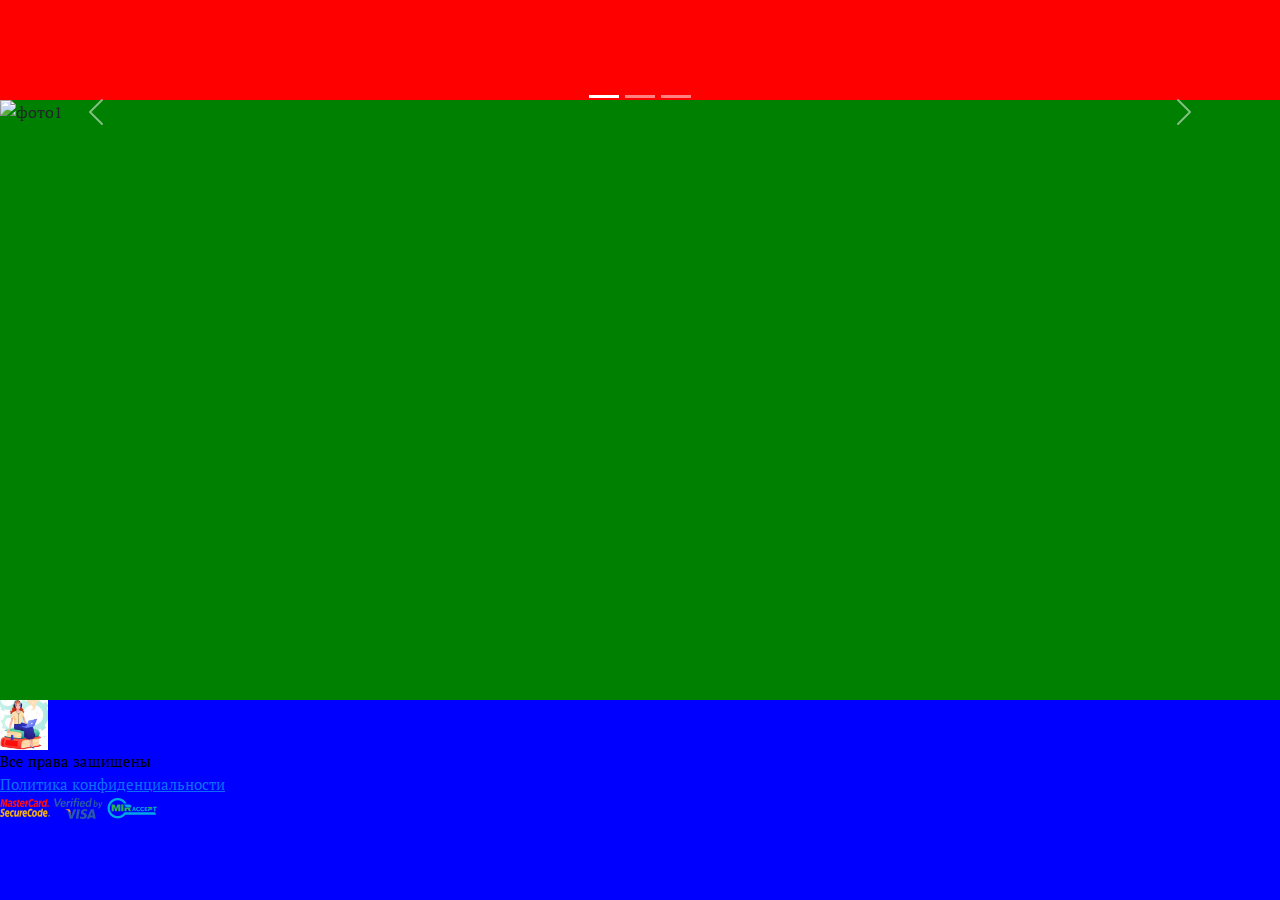
==== Мой проект/index.html @ 6d2f6c28 "june29" ====
<!DOCTYPE html>
<html>
	<head>
		<meta charset="utf-8">
		<title>Основа</title>
		<link rel="preconnect" href="https://fonts.gstatic.com">
		<link href="https://fonts.googleapis.com/css2?family=Rubik:ital,wght@0,400;0,700;1,400;1,700&display=swap" rel="stylesheet">
		<link rel="stylesheet" href="CSS/bootstrap.css">
		<link rel="stylesheet" href="CSS/1.css">
		<script src="jquery-3.6.0.min.js"></script>
		<script src="js/bootstrap.bundle.js"></script>
		<script src="js/1.js"></script>
	</head>
	<body>
		<div class="wrapper">
			<div class="header">
				<div class="topheader">
					<div class="container">
					</div>
				</div>
				<div class="middleheader">
					<div class="container">
					</div>
				</div>
				<div class="bottomheader">
					<div class="container">
					</div>
				</div>
			</div>
			<div class="main">
				<div id="carouselExampleCaptions" class="carousel slide" data-bs-ride="carousel">
					<div class="carousel-indicators">
						<button type="button" data-bs-target="#carouselExampleCaptions" data-bs-slide-to="0" class="active" aria-current="true" aria-label="Slide 1"></button>
						<button type="button" data-bs-target="#carouselExampleCaptions" data-bs-slide-to="1" aria-label="Slide 2"></button>
						<button type="button" data-bs-target="#carouselExampleCaptions" data-bs-slide-to="2" aria-label="Slide 3"></button>
					</div>
				    <div class="carousel-inner">
						<div class="carousel-item active">
						  <img src="images/фото1" class="d-block w-100" alt="фото1">
						  <div class="carousel-caption d-none d-md-block">
							<h5>First slide label</h5>
							<p>Some representative placeholder content for the first slide.</p>
						</div>
						</div>
						<div class="carousel-item">
						  <img src="images/фото2" class="d-block w-100" alt="фото2">
						  <div class="carousel-caption d-none d-md-block">
							<h5>Second slide label</h5>
							<p>Some representative placeholder content for the second slide.</p>
						  </div>
						</div>
						<div class="carousel-item">
						  <img src="images/фото3" class="d-block w-100" alt="фото3">
						  <div class="carousel-caption d-none d-md-block">
							<h5>Third slide label</h5>
							<p>Some representative placeholder content for the third slide.</p>
						  </div>
						</div>
				    </div>
		  <button class="carousel-control-prev" type="button" data-bs-target="#carouselExampleCaptions" data-bs-slide="prev">
			<span class="carousel-control-prev-icon" aria-hidden="true"></span>
			<span class="visually-hidden">Previous</span>
		  </button>
		  <button class="carousel-control-next" type="button" data-bs-target="#carouselExampleCaptions" data-bs-slide="next">
			<span class="carousel-control-next-icon" aria-hidden="true"></span>
			<span class="visually-hidden">Next</span>
		  </button>
	</div>
			</div>
			<div class="footer">
				<div class="container-footer">
					<div class="logo-block">
						<img src="images/online-course.jpg" alt="My-logo">
						<div class="confident">Все права защищены<br>
						<a href="/policy.pdf" target="_blank" class="policy">Политика конфиденциальности</a>
						</div>
						<div class="bank-logos">
						<img src="images/Mastercard.svg" alt="Logo">
						<img src="images/Visa.svg" alt="Logo">
						<img src="images/Mir.svg" alt="Logo">
						</div>
					</div>
					<div class="footer-menu-block"></div>
					<div class="footer-menu-block"></div>
					<div class="footer-menu-block"></div>
				</div>
			</div>
		</div>
	</body>
</html>
---- Мой проект/CSS/1.css ----
@import url('https://fonts.googleapis.com/css2?family=PT+Serif:ital@1&display=swap');
* {
	margin: 0;
	padding: 0;
}html{
	height: 100%;
}
body {
    height: 100%;
	font-family: 'PT Serif', serif;
}
.wrapper {
    background: yellow;
    display: flex;
    flex-direction: column;
    height: 100%
}
.header {
    background: red;
    height: 100px;
    flex: none;
}
.main {
    background: green;
    flex: 1 1 auto;
}
.footer {
    background: blue;
    height: 200px;
    flex: none;
	font-size: 15px;
	color: #000;
}
.container-footer {
	display: flex;
	justify-content: space-between;
	width: 1140px;
}
.logo-block img {
	max-width: 50px;
	max-height: 50px;
}
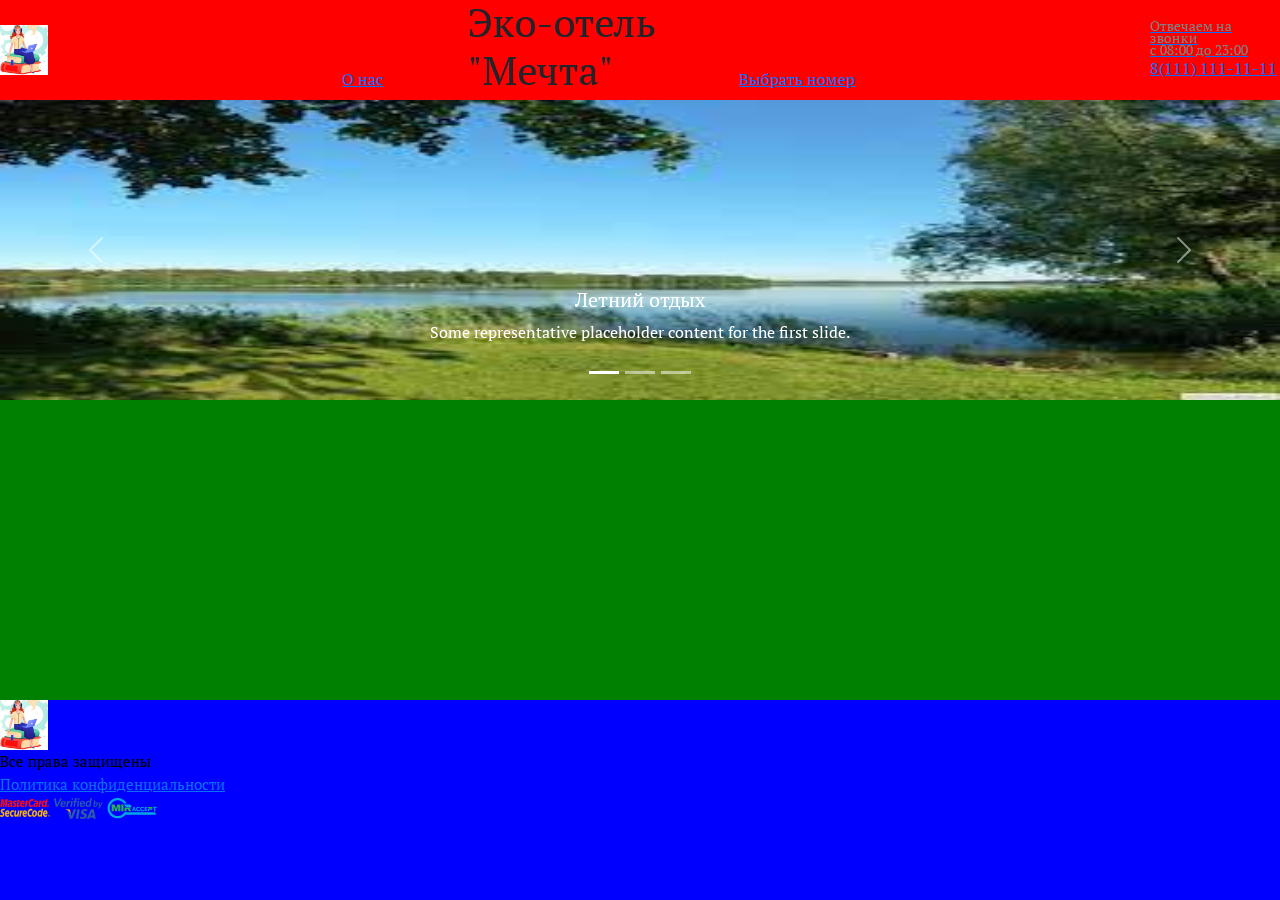
==== commit a6c92c49: "june29" ====
--- a/Мой проект/index.html
+++ b/Мой проект/index.html
@@ -7,24 +7,32 @@
 		<link href="https://fonts.googleapis.com/css2?family=Rubik:ital,wght@0,400;0,700;1,400;1,700&display=swap" rel="stylesheet">
 		<link rel="stylesheet" href="CSS/bootstrap.css">
 		<link rel="stylesheet" href="CSS/1.css">
-		<script src="jquery-3.6.0.min.js"></script>
+		<script src="js/jquery-3.6.0.min.js"></script>
 		<script src="js/bootstrap.bundle.js"></script>
 		<script src="js/1.js"></script>
 	</head>
 	<body>
 		<div class="wrapper">
 			<div class="header">
-				<div class="topheader">
-					<div class="container">
+				<div class="leftheader">
+					<div class="logo-block">
+						<img src="images/online-course.jpg" alt="My-logo">
 					</div>
 				</div>
 				<div class="middleheader">
-					<div class="container">
-					</div>
+					<span class="product"> 
+						<a href="" class="">О нас</a>
+					</span>
+					<span class="lable"><h1>Эко-отель<br>"Мечта"</h1></span>
+					<span class="catalog"> 
+						<a href="" class="">Выбрать номер</a>
+					</span>
 				</div>
-				<div class="bottomheader">
-					<div class="container">
-					</div>
+				<div class="rightheader">
+					<a href="tel:81111111111" class="phone-number">
+						<div class="contact-hours">Отвечаем на звонки<br>с 08:00 до 23:00</div>
+						<div class="phone">8(111) 111-11-11</div>
+					</a>
 				</div>
 			</div>
 			<div class="main">
@@ -36,36 +44,36 @@
 					</div>
 				    <div class="carousel-inner">
 						<div class="carousel-item active">
-						  <img src="images/фото1" class="d-block w-100" alt="фото1">
+						  <img src="images/фото1.jpg" class="d-block w-100" alt="фото1">
 						  <div class="carousel-caption d-none d-md-block">
-							<h5>First slide label</h5>
+							<h5>Летний отдых</h5>
 							<p>Some representative placeholder content for the first slide.</p>
 						</div>
 						</div>
 						<div class="carousel-item">
-						  <img src="images/фото2" class="d-block w-100" alt="фото2">
+						  <img src="images/фото2.jpg" class="d-block w-100" alt="фото2">
 						  <div class="carousel-caption d-none d-md-block">
-							<h5>Second slide label</h5>
+							<h5>Школьные каникулы</h5>
 							<p>Some representative placeholder content for the second slide.</p>
 						  </div>
 						</div>
 						<div class="carousel-item">
-						  <img src="images/фото3" class="d-block w-100" alt="фото3">
+						  <img src="images/фото3.jpg" class="d-block w-100" alt="фото3">
 						  <div class="carousel-caption d-none d-md-block">
-							<h5>Third slide label</h5>
+							<h5>Новый год</h5>
 							<p>Some representative placeholder content for the third slide.</p>
 						  </div>
 						</div>
 				    </div>
-		  <button class="carousel-control-prev" type="button" data-bs-target="#carouselExampleCaptions" data-bs-slide="prev">
-			<span class="carousel-control-prev-icon" aria-hidden="true"></span>
-			<span class="visually-hidden">Previous</span>
-		  </button>
-		  <button class="carousel-control-next" type="button" data-bs-target="#carouselExampleCaptions" data-bs-slide="next">
-			<span class="carousel-control-next-icon" aria-hidden="true"></span>
-			<span class="visually-hidden">Next</span>
-		  </button>
-	</div>
+						  <button class="carousel-control-prev" type="button" data-bs-target="#carouselExampleCaptions" data-bs-slide="prev">
+							<span class="carousel-control-prev-icon" aria-hidden="true"></span>
+							<span class="visually-hidden">Previous</span>
+						  </button>
+						  <button class="carousel-control-next" type="button" data-bs-target="#carouselExampleCaptions" data-bs-slide="next">
+							<span class="carousel-control-next-icon" aria-hidden="true"></span>
+							<span class="visually-hidden">Next</span>
+						  </button>
+				</div>
 			</div>
 			<div class="footer">
 				<div class="container-footer">
--- a/Мой проект/CSS/1.css
+++ b/Мой проект/CSS/1.css
@@ -18,7 +18,30 @@
 .header {
     background: red;
     height: 100px;
-    flex: none;
+    display: flex;
+	justify-content: space-between;
+	align-items: center;
+}
+.middleheader span {
+	display: inline-block;
+	margin:0 40px;
+	/*border: 2px solid #fff;
+	border-radius: 10%;*/
+}
+.middleheader:nth-child(odd) {
+	line-height:40px;
+	font-size: 40px;
+	font-weight:700;
+} 
+.rightheader {
+	max-width: 130px;
+}
+.header .contact-hours {
+	color:grey;
+	line-height:12px;
+	font-size: 14px;
+	display: block;
+	font-weight:400;
 }
 .main {
     background: green;
@@ -39,4 +62,8 @@
 .logo-block img {
 	max-width: 50px;
 	max-height: 50px;
+}
+.carousel-item img {
+	height: 300px;
+	
 }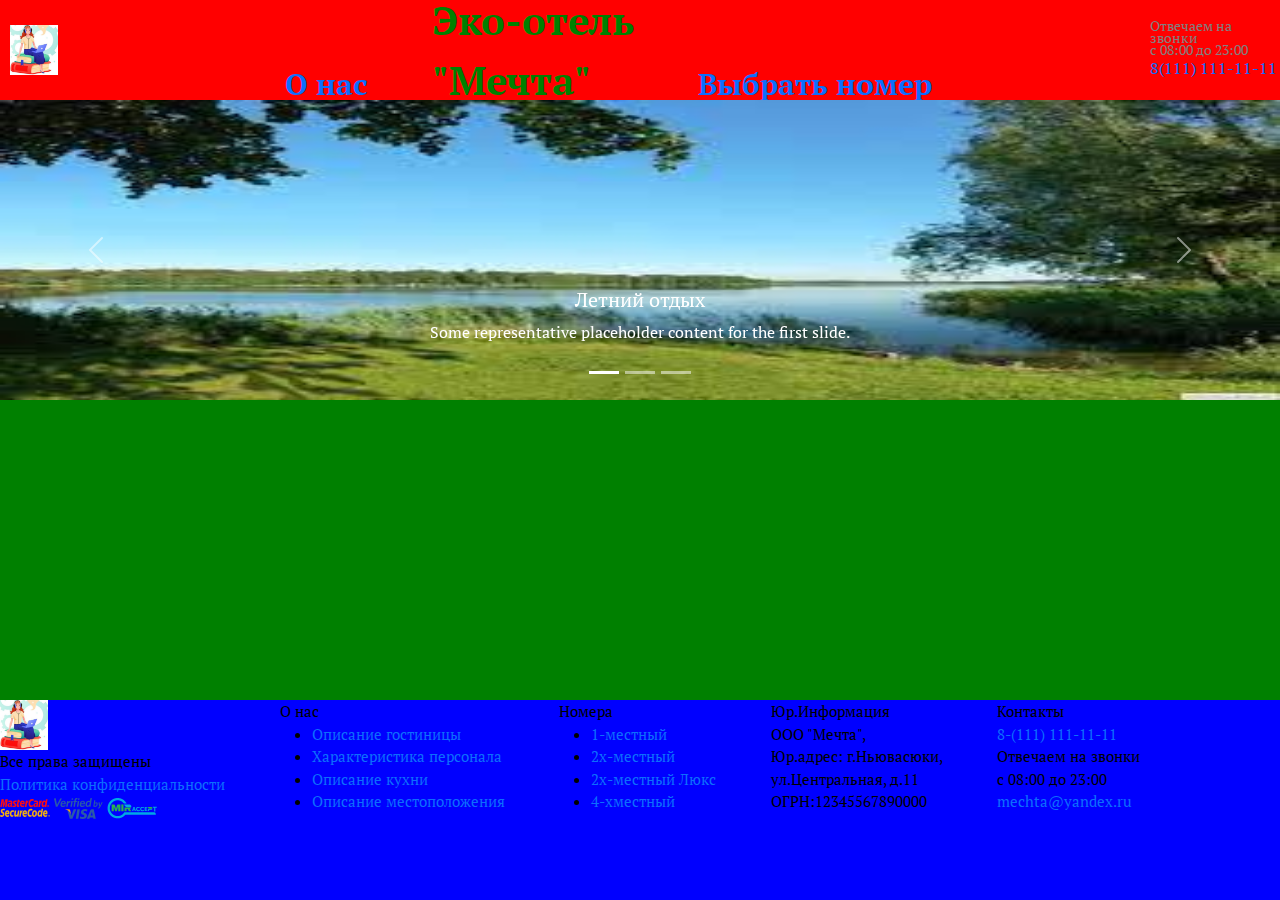
==== commit 03942680: "june29" ====
--- a/Мой проект/index.html
+++ b/Мой проект/index.html
@@ -16,21 +16,35 @@
 			<div class="header">
 				<div class="leftheader">
 					<div class="logo-block">
-						<img src="images/online-course.jpg" alt="My-logo">
+						<a href="index.html">
+							<img src="images/online-course.jpg" alt="My-logo">
+						</a>
 					</div>
 				</div>
 				<div class="middleheader">
-					<span class="product"> 
-						<a href="" class="">О нас</a>
+					<span class="menupoint"> 
+						<a href="#" class="">О нас</a>
+						<!--<span class="menu">
+                            <a href="#" class="pulldown-point">Point 1</a>
+                            <a href="#" class="pulldown-point">Point 1</a>
+                            <a href="#" class="pulldown-point">Point 1</a>
+                            <a href="#" class="pulldown-point">Point 1</a>
+                            <a href="#" class="pulldown-point">Point 1</a>
+                            <a href="#" class="pulldown-point">Point 1</a>
+                        </span>-->
 					</span>
-					<span class="lable"><h1>Эко-отель<br>"Мечта"</h1></span>
-					<span class="catalog"> 
-						<a href="" class="">Выбрать номер</a>
+					<span class="menupoint">
+						<a href="#" class="lable">Эко-отель<br>"Мечта"</a>
+					</span>
+					<span class="menupoint"> 
+						<a href="#" class="">Выбрать номер</a>
 					</span>
 				</div>
 				<div class="rightheader">
 					<a href="tel:81111111111" class="phone-number">
-						<div class="contact-hours">Отвечаем на звонки<br>с 08:00 до 23:00</div>
+						<div class="contact-hours">Отвечаем на звонки
+						<br>с 08:00 до 23:00
+						</div>
 						<div class="phone">8(111) 111-11-11</div>
 					</a>
 				</div>
@@ -80,7 +94,7 @@
 					<div class="logo-block">
 						<img src="images/online-course.jpg" alt="My-logo">
 						<div class="confident">Все права защищены<br>
-						<a href="/policy.pdf" target="_blank" class="policy">Политика конфиденциальности</a>
+						<a href="policy.pdf" target="_blank" class="policy">Политика конфиденциальности</a>
 						</div>
 						<div class="bank-logos">
 						<img src="images/Mastercard.svg" alt="Logo">
@@ -88,9 +102,64 @@
 						<img src="images/Mir.svg" alt="Logo">
 						</div>
 					</div>
-					<div class="footer-menu-block"></div>
-					<div class="footer-menu-block"></div>
-					<div class="footer-menu-block"></div>
+					<div class="footer-menu-block">
+						<div class="footer-menu-header">О нас</div>
+						<ul>
+							<li>
+								<a href="product/...">Описание гостиницы</a>
+							</li>
+							<li>
+								<a href="product/...">Характеристика персонала</a>
+							</li>
+							<li>
+								<a href="product/...">Описание кухни</a>
+							</li>
+							<li>
+								<a href="product/...">Описание местоположения</a>
+							</li>
+						</ul>
+					</div>
+					<div class="footer-menu-block">
+					<div class="footer-menu-header">Номера</div>
+						<ul>
+							<li>
+								<a href="catalog/...">1-местный</a>
+							</li>
+							<li>
+								<a href="catalog/...">2х-местный</a>
+							</li>
+							<li>
+								<a href="catalog/...">2х-местный Люкс</a>
+							</li>
+							<li>
+								<a href="catalog/...">4-хместный</a>
+							</li>
+						</ul>
+					</div>
+					<div class="footer-menu-block">
+						<div class="footer-menu-header">Юр.Информация</div>
+						<div class="footer-info-text">
+							ООО "Мечта", 
+							<br>
+							Юр.адрес: г.Ньювасюки, 
+							<br>
+							ул.Центральная, д.11 
+							<br>
+							ОГРН:12345567890000 
+						</div>
+					</div>
+					<div class="footer-menu-block">
+						<div class="footer-menu-header">Контакты</div>
+						<div class="footer-info-text">
+							<a href="tel:81111111111">8-(111) 111-11-11</a>
+							<br>
+							Отвечаем на звонки
+							<br>
+							с 08:00 до 23:00
+							<br>
+							<a href="mailto:mechta@yandex.ru">mechta@yandex.ru</a>
+						</div>
+					</div>
 				</div>
 			</div>
 		</div>
--- a/Мой проект/CSS/1.css
+++ b/Мой проект/CSS/1.css
@@ -22,21 +22,30 @@
 	justify-content: space-between;
 	align-items: center;
 }
+.leftheader {
+	margin:0 10px;
+}
 .middleheader span {
 	display: inline-block;
-	margin:0 40px;
+	margin:0 30px;
+	font-size: 30px;
+	font-weight:700;
 	/*border: 2px solid #fff;
 	border-radius: 10%;*/
 }
-.middleheader:nth-child(odd) {
-	line-height:40px;
+.middleheader .lable {
+	color: green;
 	font-size: 40px;
+}
+/*.middleheader:nth-child(odd)
+.product, .catalog {
+	font-size: 30px;
 	font-weight:700;
-} 
+} */
 .rightheader {
 	max-width: 130px;
 }
-.header .contact-hours {
+.contact-hours {
 	color:grey;
 	line-height:12px;
 	font-size: 14px;
@@ -46,6 +55,9 @@
 .main {
     background: green;
     flex: 1 1 auto;
+}
+a {
+	text-decoration: none;
 }
 .footer {
     background: blue;
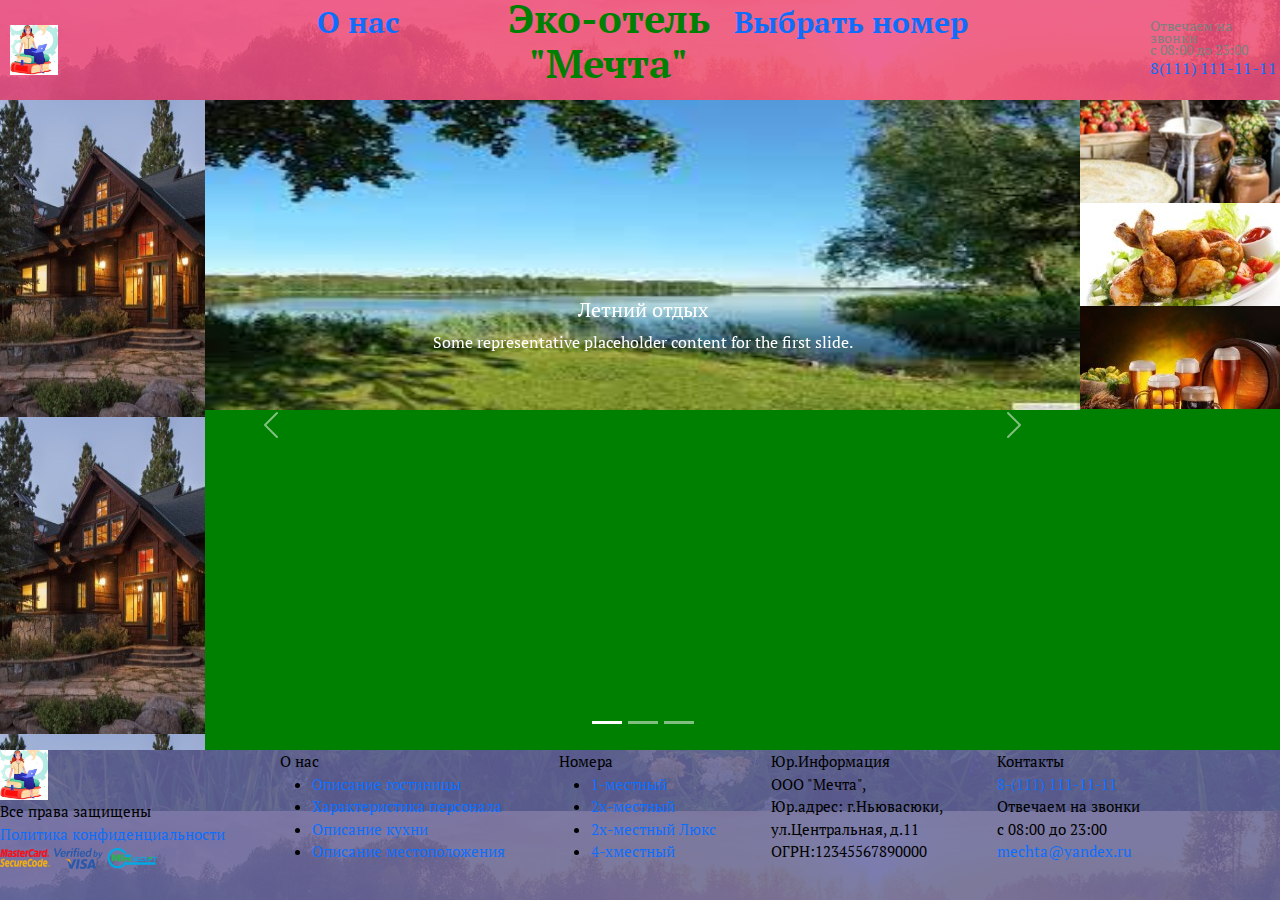
==== commit 6b9f74ba: "june29" ====
--- a/Мой проект/index.html
+++ b/Мой проект/index.html
@@ -22,23 +22,41 @@
 					</div>
 				</div>
 				<div class="middleheader">
-					<span class="menupoint"> 
-						<a href="#" class="">О нас</a>
-						<!--<span class="menu">
-                            <a href="#" class="pulldown-point">Point 1</a>
-                            <a href="#" class="pulldown-point">Point 1</a>
-                            <a href="#" class="pulldown-point">Point 1</a>
-                            <a href="#" class="pulldown-point">Point 1</a>
-                            <a href="#" class="pulldown-point">Point 1</a>
-                            <a href="#" class="pulldown-point">Point 1</a>
-                        </span>-->
-					</span>
-					<span class="menupoint">
-						<a href="#" class="lable">Эко-отель<br>"Мечта"</a>
-					</span>
-					<span class="menupoint"> 
-						<a href="#" class="">Выбрать номер</a>
-					</span>
+					<nav class="topmenu container">
+						<span class="menupoint"> 
+							<a href="#" class="aboutus">О нас</a>
+							<span class="menu">
+								<a href="#" class="pulldown-point">Point 1</a>
+								<a href="#" class="pulldown-point">Point 1</a>
+								<a href="#" class="pulldown-point">Point 1</a>
+								<a href="#" class="pulldown-point">Point 1</a>
+								<a href="#" class="pulldown-point">Point 1</a>
+								<a href="#" class="pulldown-point">Point 1</a>
+							</span>
+						</span>
+						<span class="menupoint">
+							<a href="#" class="lable">Эко-отель<br>"Мечта"</a>
+								<span class="menu">
+									<a href="#" class="pulldown-point">Point 1</a>
+									<a href="#" class="pulldown-point">Point 1</a>
+									<a href="#" class="pulldown-point">Point 1</a>
+									<a href="#" class="pulldown-point">Point 1</a>
+									<a href="#" class="pulldown-point">Point 1</a>
+									<a href="#" class="pulldown-point">Point 1</a>
+								</span>
+						</span>
+						<span class="menupoint"> 
+							<a href="#" class="catalog">Выбрать номер</a>
+								<span class="menu">
+									<a href="#" class="pulldown-point">Point 1</a>
+									<a href="#" class="pulldown-point">Point 1</a>
+									<a href="#" class="pulldown-point">Point 1</a>
+									<a href="#" class="pulldown-point">Point 1</a>
+									<a href="#" class="pulldown-point">Point 1</a>
+									<a href="#" class="pulldown-point">Point 1</a>
+								</span>
+						</span>
+					</nav>
 				</div>
 				<div class="rightheader">
 					<a href="tel:81111111111" class="phone-number">
@@ -50,6 +68,7 @@
 				</div>
 			</div>
 			<div class="main">
+				<div class="mainleft"></div>
 				<div id="carouselExampleCaptions" class="carousel slide" data-bs-ride="carousel">
 					<div class="carousel-indicators">
 						<button type="button" data-bs-target="#carouselExampleCaptions" data-bs-slide-to="0" class="active" aria-current="true" aria-label="Slide 1"></button>
@@ -88,11 +107,16 @@
 							<span class="visually-hidden">Next</span>
 						  </button>
 				</div>
+				<div class="mainright">
+					<div class="mainright-1"></div>
+					<div class="mainright-2"></div>
+					<div class="mainright-3"></div>
+				</div>
 			</div>
 			<div class="footer">
 				<div class="container-footer">
 					<div class="logo-block">
-						<img src="images/online-course.jpg" alt="My-logo">
+						<img src="images/online-course.jpg" alt="My-logo" >
 						<div class="confident">Все права защищены<br>
 						<a href="policy.pdf" target="_blank" class="policy">Политика конфиденциальности</a>
 						</div>
--- a/Мой проект/CSS/1.css
+++ b/Мой проект/CSS/1.css
@@ -8,15 +8,19 @@
 body {
     height: 100%;
 	font-family: 'PT Serif', serif;
+	
 }
 .wrapper {
-    background: yellow;
+	background: url('../images/фон2-1.jpg') left top repeat;
     display: flex;
     flex-direction: column;
     height: 100%
 }
+a {
+	text-decoration: none;
+}
 .header {
-    background: red;
+    background: #ec4b82d9;
     height: 100px;
     display: flex;
 	justify-content: space-between;
@@ -25,23 +29,47 @@
 .leftheader {
 	margin:0 10px;
 }
-.middleheader span {
+.middleheader {
+	}
+nav {
+	display: flex;
+	align-items: center;
+	text-align: center;
+	font-weight: 700;
+	font-size: 30px;
+	}
+.menupoint {
 	display: inline-block;
-	margin:0 30px;
-	font-size: 30px;
+	margin: 0;
+	position: relative;
+	width: 250px;
+	height: 100px;
+}
+
+.menu {
+	display: none;
+	position: absolute;
+	top: 100px;
+	left: 40px;
+	width: 200px;
+	z-index:1;
+}
+
+.menupoint:hover > span,
+.menupoint > span:hover {
+	display: block;
+	background: #ef6383e8;
+}
+.lable {
+	color: green;
 	font-weight:700;
-	/*border: 2px solid #fff;
-	border-radius: 10%;*/
-}
-.middleheader .lable {
-	color: green;
 	font-size: 40px;
-}
-/*.middleheader:nth-child(odd)
-.product, .catalog {
-	font-size: 30px;
-	font-weight:700;
-} */
+	line-height: 80%;
+}
+.pulldown-point {
+	display: block;
+}
+
 .rightheader {
 	max-width: 130px;
 }
@@ -53,15 +81,117 @@
 	font-weight:400;
 }
 .main {
+	display: flex;
+	/*width: 900px;*/
+	position: relative;
     background: green;
     flex: 1 1 auto;
 }
-a {
+/*.carousel slide pointer-event */
+#carouselExampleCaptions {
+	width: 100%;
+}
+.mainleft {
+	width: 300px;
+	background: url('../images/дом-1.jpg') left top
+}
+.mainright-1 {
+	width: 200px;
+	height: 103px;
+	background: url('../images/кухня-1.jpg') left top
+}
+.mainright-2 {
+	width: 200px;
+	height: 103px;
+	background: url('../images/еда-1.jpg') left top
+}
+.mainright-3 {
+	width: 200px;
+	height: 103px;
+	background: url('../images/пиво-1.jpg') left top
+}
+.main-wrapper {
+	flex: 1 1 auto;
+	background: transparent;
+	display: flex;
+	width: 1200px;
+	margin: 10px 150px 10px 150px;
+}
+
+.carousel-item img {
+	height: 310px;
+	
+}
+aside {
+	flex: none;
+	width: 180px;
+	background: brown;
+	color: #fff;
+}
+.catmenu {
+	padding: 16px;
+}
+.catmenu_item {
+	padding: 0 20px 10px;
+	position: relative;
+}
+.catmenu_item:before {
+	content: '=>';
+	position: absolute;
+	left: 0;
+}
+.catmenu_item a {
+	display: block;
+	color: #fff;
 	text-decoration: none;
 }
+.catmenu_item a:hover {
+	text-decoration: underline;
+}
+.submenu_mover {
+	position: absolute;
+	right: 0;
+	top: 0;
+	cursor: pointer;
+	transition: all 1s ease;
+}
+.open .submenu_mover {
+	transform: rotate(180deg);
+}
+.submenu {
+	height: 0;
+	overflow: hidden;
+}
+.submenu a {
+	position: relative;
+	padding-left: 20px;
+}
+.submenu a:before {
+	content: '->';
+	position: absolute;
+	left: 0;
+}
+
+/* catalog */
+.catalog {
+	display: flex;
+	gap: 8px;
+}
+.cat-blocks {
+	flex: 1 1 auto;
+	display: flex;
+	flex-wrap: wrap;
+	align-content: flex-start;
+	gap: 8px;
+}
+.cat-unit {
+	height: 100px;
+	width: 100px;
+	background: pink;
+}
 .footer {
-    background: blue;
-    height: 200px;
+    background: #6666a2db;
+    height: 150px;
     flex: none;
 	font-size: 15px;
 	color: #000;
@@ -75,7 +205,37 @@
 	max-width: 50px;
 	max-height: 50px;
 }
-.carousel-item img {
-	height: 300px;
-	
+
+
+/* different screens */
+@media (min-width: 576px) {
+	.cat-blocks {
+		gap: 32px;
+	}
+	aside {
+		width: 260px;
+	}
+	.catalog {
+		gap: 16px;
+	}
+}
+@media (min-width: 768px) {
+	.cat-blocks {
+		gap: 4px;
+	}
+}
+@media (min-width: 992px) {
+	.cat-blocks {
+		gap: 10px;
+	}
+}
+@media (min-width: 1200px) {
+	.cat-blocks {
+		gap: 22px;
+	}
+}
+@media (min-width: 1400px) {
+	.cat-blocks {
+		gap: 14px;
+	}
 }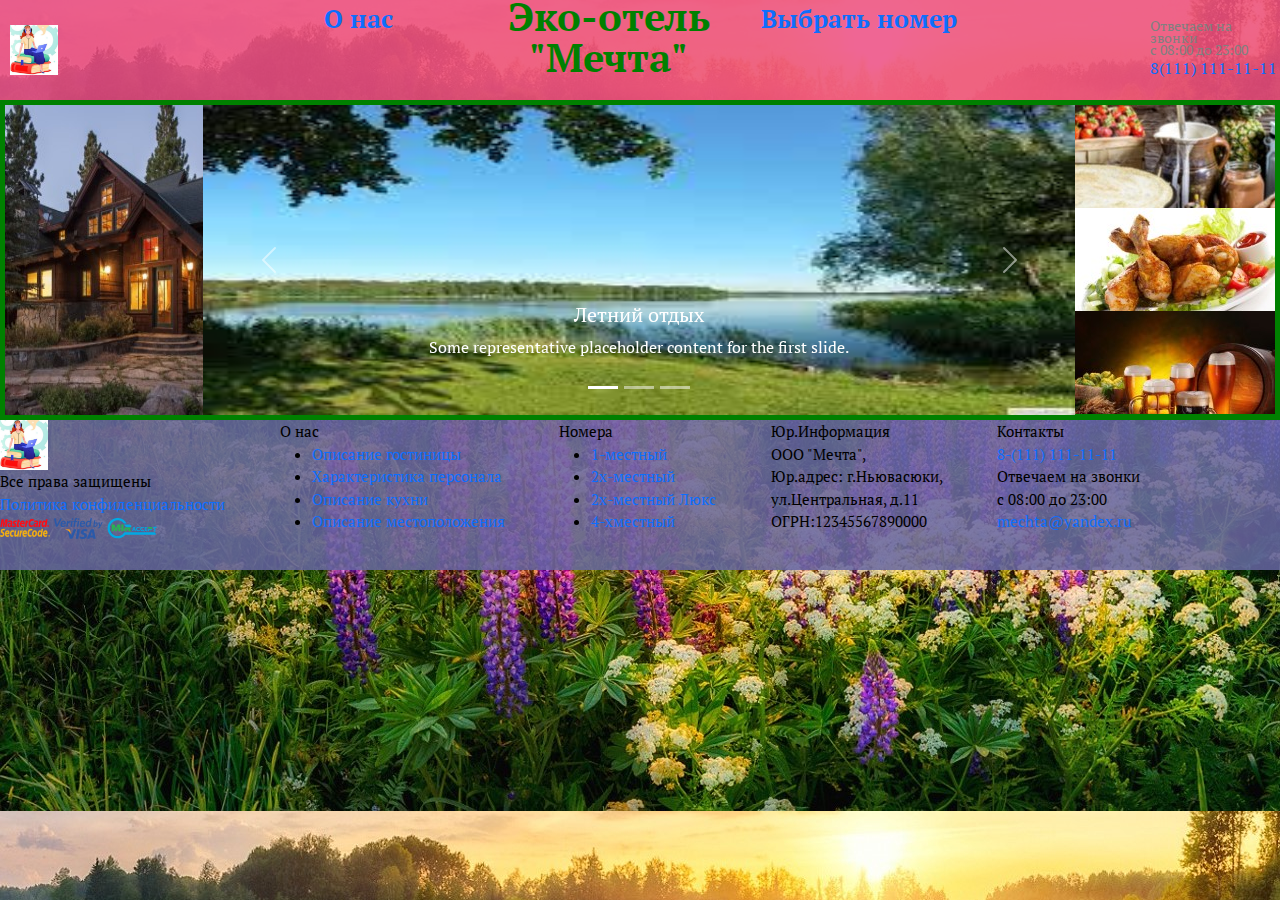
==== commit 912df6c5: "june29" ====
--- a/Мой проект/index.html
+++ b/Мой проект/index.html
@@ -23,8 +23,8 @@
 				</div>
 				<div class="middleheader">
 					<nav class="topmenu container">
-						<span class="menupoint"> 
-							<a href="#" class="aboutus">О нас</a>
+						<span class="menupoint aboutus"> 
+							<a href="#">О нас</a>
 							<span class="menu">
 								<a href="#" class="pulldown-point">Point 1</a>
 								<a href="#" class="pulldown-point">Point 1</a>
@@ -45,8 +45,8 @@
 									<a href="#" class="pulldown-point">Point 1</a>
 								</span>
 						</span>
-						<span class="menupoint"> 
-							<a href="#" class="catalog">Выбрать номер</a>
+						<span class="menupoint catalog"> 
+							<a href="#">Выбрать номер</a>
 								<span class="menu">
 									<a href="#" class="pulldown-point">Point 1</a>
 									<a href="#" class="pulldown-point">Point 1</a>
@@ -86,7 +86,7 @@
 						<div class="carousel-item">
 						  <img src="images/фото2.jpg" class="d-block w-100" alt="фото2">
 						  <div class="carousel-caption d-none d-md-block">
-							<h5>Школьные каникулы</h5>
+							<h5>Охота и рыбалка</h5>
 							<p>Some representative placeholder content for the second slide.</p>
 						  </div>
 						</div>
--- a/Мой проект/CSS/1.css
+++ b/Мой проект/CSS/1.css
@@ -8,7 +8,7 @@
 body {
     height: 100%;
 	font-family: 'PT Serif', serif;
-	
+	margin: 0;
 }
 .wrapper {
 	background: url('../images/фон2-1.jpg') left top repeat;
@@ -33,25 +33,28 @@
 	}
 nav {
 	display: flex;
-	align-items: center;
+	/*align-items: center;*/
 	text-align: center;
 	font-weight: 700;
 	font-size: 30px;
 	}
 .menupoint {
-	display: inline-block;
+	/*display: inline-block;*/
 	margin: 0;
 	position: relative;
 	width: 250px;
 	height: 100px;
 }
-
+.aboutus,
+.catalog {
+	display: none;
+}
 .menu {
 	display: none;
 	position: absolute;
 	top: 100px;
-	left: 40px;
-	width: 200px;
+	left: 70px;
+	width: 100px;
 	z-index:1;
 }
 
@@ -63,11 +66,12 @@
 .lable {
 	color: green;
 	font-weight:700;
-	font-size: 40px;
+	font-size: 30px;
 	line-height: 80%;
 }
 .pulldown-point {
 	display: block;
+	font-size: 15px;
 }
 
 .rightheader {
@@ -85,14 +89,20 @@
 	/*width: 900px;*/
 	position: relative;
     background: green;
-    flex: 1 1 auto;
+    /*flex: 1 1 auto;*/
+	border: green 5px solid;
 }
 /*.carousel slide pointer-event */
 #carouselExampleCaptions {
+	display: none;
 	width: 100%;
+	flex: 1 4 auto;
 }
 .mainleft {
-	width: 300px;
+	/*flex: 1 1 auto;*/
+	width: 215px;
+	/*padding: 10px;*/
+	margin: 0 100px 0 70px;
 	background: url('../images/дом-1.jpg') left top
 }
 .mainright-1 {
@@ -114,7 +124,6 @@
 	flex: 1 1 auto;
 	background: transparent;
 	display: flex;
-	width: 1200px;
 	margin: 10px 150px 10px 150px;
 }
 
@@ -123,6 +132,7 @@
 	
 }
 aside {
+	display: none;
 	flex: none;
 	width: 180px;
 	background: brown;
@@ -173,10 +183,7 @@
 }
 
 /* catalog */
-.catalog {
-	display: flex;
-	gap: 8px;
-}
+
 .cat-blocks {
 	flex: 1 1 auto;
 	display: flex;
@@ -212,22 +219,49 @@
 	.cat-blocks {
 		gap: 32px;
 	}
+	.main-wrapper {
+		gap: 16px;
+	}
+}
+@media (min-width: 768px) {
+	.cat-blocks {
+		gap: 4px;
+	}
+	aside {
+		display: block;
+		width: 160px;
+	}
+	.aboutus,
+	.catalog {
+	display: block;
+}
+	.lable {
+	font-size: 40px;
+	}
+	.menu {
+	width: 200px;
+	left: 40px;
+	}
+	.menupoint {
+	font-size: 25px;
+	}
+	/*.menupoint:nth-child(odd) {
+	display: block;
+	}*/
+	#carouselExampleCaptions {
+	display: block;
+	}
+	.mainleft {
+	margin: 0;
+	}
+}
+@media (min-width: 992px) {
+	.cat-blocks {
+		gap: 10px;
+	}
 	aside {
 		width: 260px;
 	}
-	.catalog {
-		gap: 16px;
-	}
-}
-@media (min-width: 768px) {
-	.cat-blocks {
-		gap: 4px;
-	}
-}
-@media (min-width: 992px) {
-	.cat-blocks {
-		gap: 10px;
-	}
 }
 @media (min-width: 1200px) {
 	.cat-blocks {
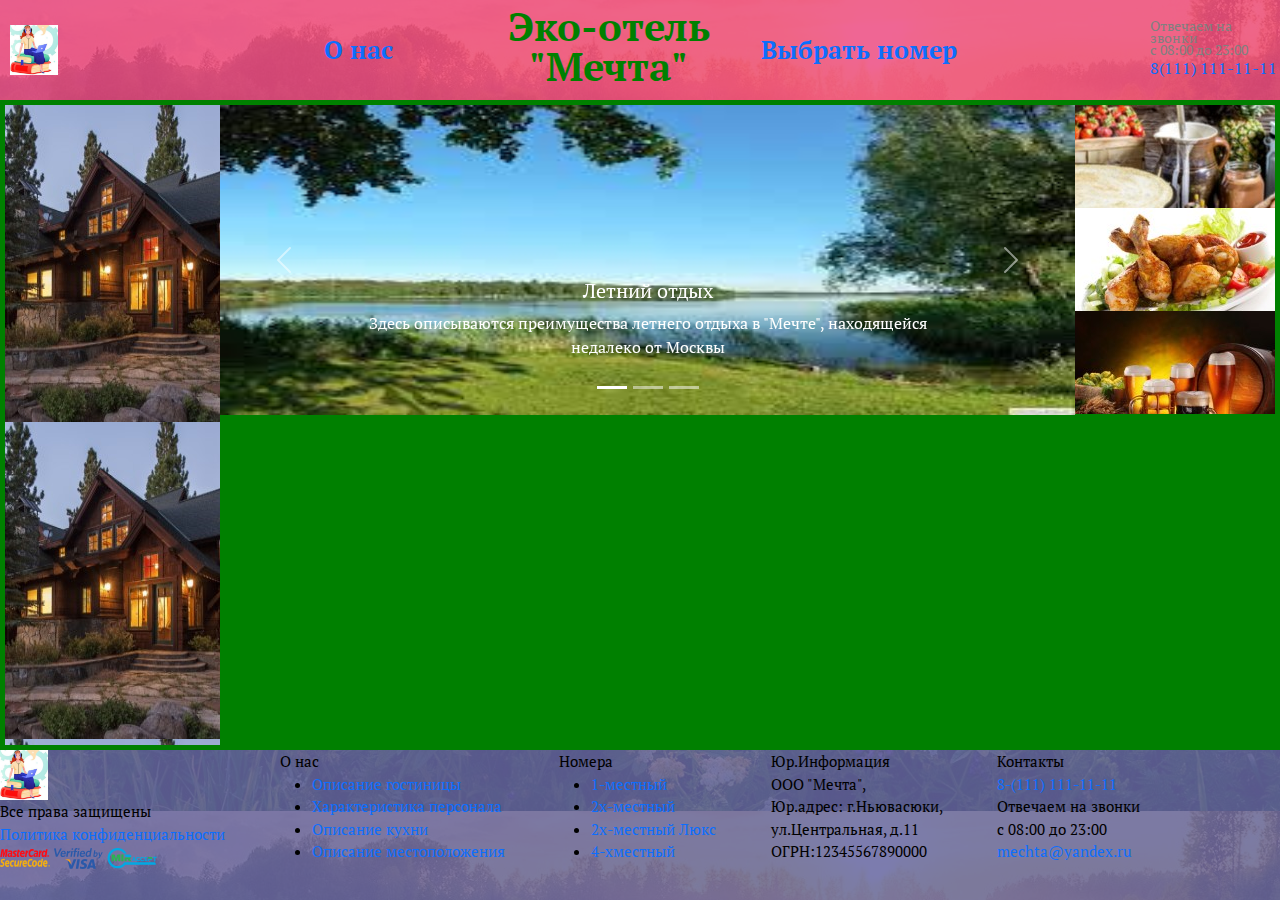
==== commit 96d60434: "june29" ====
--- a/Мой проект/index.html
+++ b/Мой проект/index.html
@@ -26,34 +26,34 @@
 						<span class="menupoint aboutus"> 
 							<a href="#">О нас</a>
 							<span class="menu">
-								<a href="#" class="pulldown-point">Point 1</a>
-								<a href="#" class="pulldown-point">Point 1</a>
-								<a href="#" class="pulldown-point">Point 1</a>
-								<a href="#" class="pulldown-point">Point 1</a>
-								<a href="#" class="pulldown-point">Point 1</a>
-								<a href="#" class="pulldown-point">Point 1</a>
+								<a href="#" class="pulldown-point">История</a>
+								<a href="#" class="pulldown-point">Кухня</a>
+								<a href="#" class="pulldown-point">Уют</a>
+								<a href="#" class="pulldown-point">Персонал</a>
+								<a href="#" class="pulldown-point">Природа</a>
+								<a href="#" class="pulldown-point">Развлечения</a>
 							</span>
 						</span>
 						<span class="menupoint">
 							<a href="#" class="lable">Эко-отель<br>"Мечта"</a>
-								<span class="menu">
-									<a href="#" class="pulldown-point">Point 1</a>
-									<a href="#" class="pulldown-point">Point 1</a>
-									<a href="#" class="pulldown-point">Point 1</a>
-									<a href="#" class="pulldown-point">Point 1</a>
-									<a href="#" class="pulldown-point">Point 1</a>
-									<a href="#" class="pulldown-point">Point 1</a>
+								<span id="dream" class="menu">
+									<a href="index.html" class="pulldown-point">Главное</a>
+									<a href="#" class="pulldown-point">О гостинице</a>
+									<a href="catalog.html" class="pulldown-point">Номера</a>
+									<a href="#" class="pulldown-point">Контакты</a>
+									<a href="#" class="pulldown-point">Забронировать</a>
+									<a href="#" class="pulldown-point">Отзывы</a>
 								</span>
 						</span>
 						<span class="menupoint catalog"> 
 							<a href="#">Выбрать номер</a>
 								<span class="menu">
-									<a href="#" class="pulldown-point">Point 1</a>
-									<a href="#" class="pulldown-point">Point 1</a>
-									<a href="#" class="pulldown-point">Point 1</a>
-									<a href="#" class="pulldown-point">Point 1</a>
-									<a href="#" class="pulldown-point">Point 1</a>
-									<a href="#" class="pulldown-point">Point 1</a>
+									<a href="#" class="pulldown-point">1-местный</a>
+									<a href="#" class="pulldown-point">2х-местный</a>
+									<a href="#" class="pulldown-point">3х-местный</a>
+									<a href="#" class="pulldown-point">4х-местный</a>
+									<!--<a href="#" class="pulldown-point">Point 1</a>
+									<a href="#" class="pulldown-point">Point 1</a>-->
 								</span>
 						</span>
 					</nav>
@@ -69,43 +69,59 @@
 			</div>
 			<div class="main">
 				<div class="mainleft"></div>
-				<div id="carouselExampleCaptions" class="carousel slide" data-bs-ride="carousel">
-					<div class="carousel-indicators">
-						<button type="button" data-bs-target="#carouselExampleCaptions" data-bs-slide-to="0" class="active" aria-current="true" aria-label="Slide 1"></button>
-						<button type="button" data-bs-target="#carouselExampleCaptions" data-bs-slide-to="1" aria-label="Slide 2"></button>
-						<button type="button" data-bs-target="#carouselExampleCaptions" data-bs-slide-to="2" aria-label="Slide 3"></button>
-					</div>
-				    <div class="carousel-inner">
-						<div class="carousel-item active">
-						  <img src="images/фото1.jpg" class="d-block w-100" alt="фото1">
-						  <div class="carousel-caption d-none d-md-block">
-							<h5>Летний отдых</h5>
-							<p>Some representative placeholder content for the first slide.</p>
-						</div>
-						</div>
-						<div class="carousel-item">
-						  <img src="images/фото2.jpg" class="d-block w-100" alt="фото2">
-						  <div class="carousel-caption d-none d-md-block">
-							<h5>Охота и рыбалка</h5>
-							<p>Some representative placeholder content for the second slide.</p>
-						  </div>
-						</div>
-						<div class="carousel-item">
-						  <img src="images/фото3.jpg" class="d-block w-100" alt="фото3">
-						  <div class="carousel-caption d-none d-md-block">
-							<h5>Новый год</h5>
-							<p>Some representative placeholder content for the third slide.</p>
-						  </div>
-						</div>
-				    </div>
-						  <button class="carousel-control-prev" type="button" data-bs-target="#carouselExampleCaptions" data-bs-slide="prev">
+				<div class="medium">
+					<div id="carouselExampleCaptions" class="carousel slide" data-bs-ride="carousel">
+						<div class="carousel-indicators">
+							<button type="button" data-bs-target="#carouselExampleCaptions" data-bs-slide-to="0" class="active" aria-current="true" aria-label="Slide 1"></button>
+							<button type="button" data-bs-target="#carouselExampleCaptions" data-bs-slide-to="1" aria-label="Slide 2"></button>
+							<button type="button" data-bs-target="#carouselExampleCaptions" data-bs-slide-to="2" aria-label="Slide 3"></button>
+						</div>
+						<div class="carousel-inner">
+							<div class="carousel-item active">
+							  <img src="images/фото1.jpg" class="d-block w-100" alt="фото1">
+							  <div class="carousel-caption d-none d-md-block">
+								<h5>Летний отдых</h5>
+								<p>Здесь описываются преимущества летнего отдыха в "Мечте", находящейся недалеко от Москвы</p>
+							</div>
+							</div>
+							<div class="carousel-item">
+							  <img src="images/фото2.jpg" class="d-block w-100" alt="фото2">
+							  <div class="carousel-caption d-none d-md-block">
+								<h5>Охота и рыбалка</h5>
+								<p>Здесь описываются охота и рыбалка, доступные гостям "Мечты"</p>
+							  </div>
+							</div>
+							<div class="carousel-item">
+							  <img src="images/фото3.jpg" class="d-block w-100" alt="фото3">
+							  <div class="carousel-caption d-none d-md-block">
+								<h5>Новый год</h5>
+								<p>Здесь описываются зимние развлечения, доступные гостям "Мечты"</p>
+							  </div>
+							</div>
+						</div>
+						<button class="carousel-control-prev" type="button" data-bs-target="#carouselExampleCaptions" data-bs-slide="prev">
 							<span class="carousel-control-prev-icon" aria-hidden="true"></span>
 							<span class="visually-hidden">Previous</span>
-						  </button>
-						  <button class="carousel-control-next" type="button" data-bs-target="#carouselExampleCaptions" data-bs-slide="next">
+						</button>
+						<button class="carousel-control-next" type="button" data-bs-target="#carouselExampleCaptions" data-bs-slide="next">
 							<span class="carousel-control-next-icon" aria-hidden="true"></span>
 							<span class="visually-hidden">Next</span>
-						  </button>
+						</button>
+					</div>
+					<div class="cat-blocks-1">
+						<div class="cat-unit"></div>
+						<div class="cat-unit"></div>
+						<div class="cat-unit"></div>
+						<div class="cat-unit"></div>
+						<div class="cat-unit"></div>
+						<div class="cat-unit"></div>
+						<div class="cat-unit"></div>
+						<div class="cat-unit"></div>
+						<div class="cat-unit"></div>
+						<div class="cat-unit"></div>
+						<div class="cat-unit"></div>
+						<div class="cat-unit"></div>
+					</div>
 				</div>
 				<div class="mainright">
 					<div class="mainright-1"></div>
@@ -130,16 +146,16 @@
 						<div class="footer-menu-header">О нас</div>
 						<ul>
 							<li>
-								<a href="product/...">Описание гостиницы</a>
-							</li>
-							<li>
-								<a href="product/...">Характеристика персонала</a>
-							</li>
-							<li>
-								<a href="product/...">Описание кухни</a>
-							</li>
-							<li>
-								<a href="product/...">Описание местоположения</a>
+								<a href="index.html">Описание гостиницы</a>
+							</li>
+							<li>
+								<a href="product.html">Характеристика персонала</a>
+							</li>
+							<li>
+								<a href="product.html">Описание кухни</a>
+							</li>
+							<li>
+								<a href="product.html">Описание местоположения</a>
 							</li>
 						</ul>
 					</div>
@@ -147,16 +163,16 @@
 					<div class="footer-menu-header">Номера</div>
 						<ul>
 							<li>
-								<a href="catalog/...">1-местный</a>
-							</li>
-							<li>
-								<a href="catalog/...">2х-местный</a>
-							</li>
-							<li>
-								<a href="catalog/...">2х-местный Люкс</a>
-							</li>
-							<li>
-								<a href="catalog/...">4-хместный</a>
+								<a href="catalog.html">1-местный</a>
+							</li>
+							<li>
+								<a href="catalog.html">2х-местный</a>
+							</li>
+							<li>
+								<a href="catalog.html">2х-местный Люкс</a>
+							</li>
+							<li>
+								<a href="catalog.html">4-хместный</a>
 							</li>
 						</ul>
 					</div>
--- a/Мой проект/CSS/1.css
+++ b/Мой проект/CSS/1.css
@@ -14,7 +14,7 @@
 	background: url('../images/фон2-1.jpg') left top repeat;
     display: flex;
     flex-direction: column;
-    height: 100%
+    min-height: 100%
 }
 a {
 	text-decoration: none;
@@ -23,6 +23,7 @@
     background: #ec4b82d9;
     height: 100px;
     display: flex;
+	flex: none;
 	justify-content: space-between;
 	align-items: center;
 }
@@ -33,6 +34,7 @@
 	}
 nav {
 	display: flex;
+	align-items: center;
 	/*align-items: center;*/
 	text-align: center;
 	font-weight: 700;
@@ -43,7 +45,8 @@
 	margin: 0;
 	position: relative;
 	width: 250px;
-	height: 100px;
+	/*height: 100px;*/
+	
 }
 .aboutus,
 .catalog {
@@ -52,12 +55,18 @@
 .menu {
 	display: none;
 	position: absolute;
-	top: 100px;
+	border: 5px solid white;
+	border-radius: 25%;
+	top: 38px;
 	left: 70px;
-	width: 100px;
-	z-index:1;
-}
-
+	padding: 60px 20px 20px 20px;
+	/*width: 100px;*/
+	z-index:2;
+	
+}
+#dream {
+	top: 80px;
+}
 .menupoint:hover > span,
 .menupoint > span:hover {
 	display: block;
@@ -72,6 +81,11 @@
 .pulldown-point {
 	display: block;
 	font-size: 15px;
+	border: 1px solid white;
+	border-radius: 50%;
+	margin: 10px;
+	background: white;
+	color: green;
 }
 
 .rightheader {
@@ -89,21 +103,28 @@
 	/*width: 900px;*/
 	position: relative;
     background: green;
-    /*flex: 1 1 auto;*/
+    flex: 1 1 auto;
 	border: green 5px solid;
+}
+.medium {
+	width: 100%;
+	flex: 1 4 auto;
+	align-self: flex-start;
 }
 /*.carousel slide pointer-event */
 #carouselExampleCaptions {
 	display: none;
-	width: 100%;
-	flex: 1 4 auto;
 }
 .mainleft {
 	/*flex: 1 1 auto;*/
-	width: 215px;
+	min-width: 215px;
 	/*padding: 10px;*/
 	margin: 0 100px 0 70px;
 	background: url('../images/дом-1.jpg') left top
+}
+.mainright {
+	display: flex;
+	flex-direction: column;
 }
 .mainright-1 {
 	width: 200px;
@@ -184,12 +205,21 @@
 
 /* catalog */
 
-.cat-blocks {
+.cat-blocks,
+.cat-blocks-1 {
 	flex: 1 1 auto;
 	display: flex;
 	flex-wrap: wrap;
 	align-content: flex-start;
 	gap: 8px;
+}
+.cat-blocks-1 {
+	/*flex: 1 1 auto;
+	display: flex;
+	flex-wrap: wrap;
+	align-content: flex-start;*/
+	gap: 20px;
+	padding: 30px 0 30px 100px;
 }
 .cat-unit {
 	height: 100px;
@@ -197,6 +227,7 @@
 	background: pink;
 }
 .footer {
+	display: flex;
     background: #6666a2db;
     height: 150px;
     flex: none;
@@ -262,11 +293,17 @@
 	aside {
 		width: 260px;
 	}
+	.cat-blocks-1 {
+	display: none;
+	}
 }
 @media (min-width: 1200px) {
 	.cat-blocks {
 		gap: 22px;
 	}
+	.cat-blocks-1 {
+	display: none;
+	}
 }
 @media (min-width: 1400px) {
 	.cat-blocks {
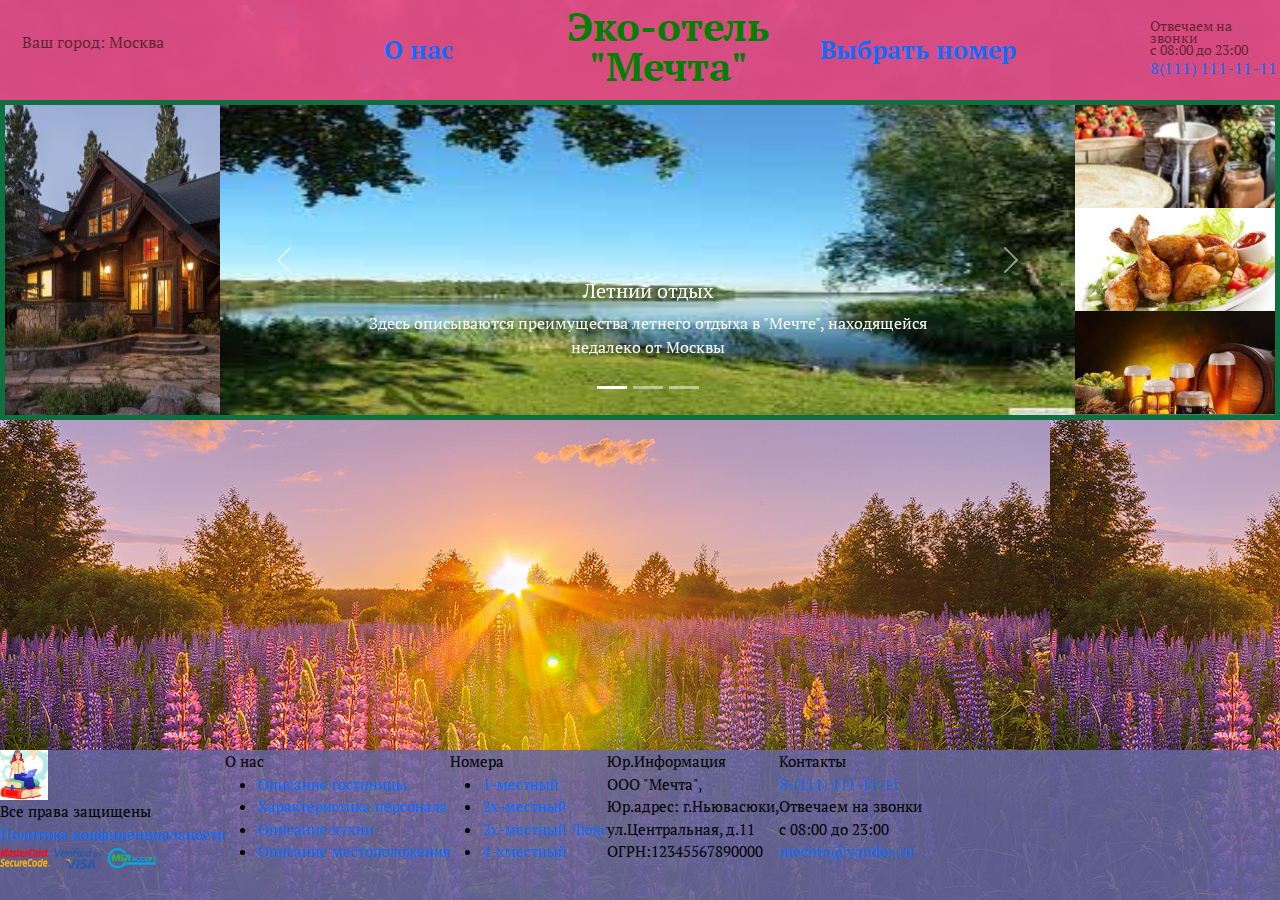
==== commit c6753fc2: "master" ====
--- a/Мой проект/index.html
+++ b/Мой проект/index.html
@@ -15,11 +15,16 @@
 		<div class="wrapper">
 			<div class="header">
 				<div class="leftheader">
-					<div class="logo-block">
+					<!--<div class="logo-block">
 						<a href="index.html">
 							<img src="images/online-course.jpg" alt="My-logo">
 						</a>
-					</div>
+					</div>-->
+					<div class="container">
+                        <div id="yourcity">
+                            <p>Ваш город: Москва</p>
+                        </div>
+                    </div>
 				</div>
 				<div class="middleheader">
 					<nav class="topmenu container">
@@ -108,26 +113,28 @@
 							<span class="visually-hidden">Next</span>
 						</button>
 					</div>
-					<div class="cat-blocks-1">
-						<div class="cat-unit"></div>
-						<div class="cat-unit"></div>
-						<div class="cat-unit"></div>
-						<div class="cat-unit"></div>
-						<div class="cat-unit"></div>
-						<div class="cat-unit"></div>
-						<div class="cat-unit"></div>
-						<div class="cat-unit"></div>
-						<div class="cat-unit"></div>
-						<div class="cat-unit"></div>
-						<div class="cat-unit"></div>
-						<div class="cat-unit"></div>
-					</div>
 				</div>
 				<div class="mainright">
 					<div class="mainright-1"></div>
 					<div class="mainright-2"></div>
 					<div class="mainright-3"></div>
 				</div>
+			</div>
+			<div class="main2">
+				<div class="cat-blocks-1">
+						<div class="cat-unit"></div>
+						<div class="cat-unit"></div>
+						<div class="cat-unit"></div>
+						<div class="cat-unit"></div>
+						<div class="cat-unit"></div>
+						<div class="cat-unit"></div>
+						<!--<div class="cat-unit"></div>
+						<div class="cat-unit"></div>
+						<div class="cat-unit"></div>
+						<div class="cat-unit"></div>
+						<div class="cat-unit"></div>
+						<div class="cat-unit"></div>-->
+					</div>
 			</div>
 			<div class="footer">
 				<div class="container-footer">
@@ -203,5 +210,8 @@
 				</div>
 			</div>
 		</div>
+		<div class="popup-desk">
+			<!--<div class="popup"></div>-->
+		</div>
 	</body>
 </html>--- a/Мой проект/CSS/1.css
+++ b/Мой проект/CSS/1.css
@@ -2,7 +2,8 @@
 * {
 	margin: 0;
 	padding: 0;
-}html{
+}
+html{
 	height: 100%;
 }
 body {
@@ -11,14 +12,145 @@
 	margin: 0;
 }
 .wrapper {
-	background: url('../images/фон2-1.jpg') left top repeat;
+	background: url('../images/фон3.jpg') left top repeat;
     display: flex;
     flex-direction: column;
-    min-height: 100%
+    min-height: 100%;
 }
 a {
 	text-decoration: none;
 }
+/* popup */
+.popup-desk {
+	display: none;
+	position: fixed;
+	top: 0;
+	bottom: 0;
+	left: 0;
+	right: 0;
+	background: rgba(0,0,0,.3);
+}
+.popup-desk.active {
+	display: block;
+}
+.calendar, 
+.popup,
+.log {
+	position: absolute;
+	left: calc(50% - 150px);
+	top: 200px;
+	width: 310px;
+	background: #ef8ab8fc;
+	border-radius: 20px;
+	padding: 30px;
+	box-sizing: border-box;
+	user-select: none;
+	text-align: center;
+	
+}
+.calendar > table {
+	width: 100%;
+}
+.calendar > .header {
+	height: 50px;
+}
+.left,
+.right {
+	font-size: 30px;
+}
+.holiday {
+	color: green;
+}
+.log input,
+.log button,
+.register {
+	width: 250px;
+	height: 50px;
+	background-color: white;
+	border-radius: 10px;
+	border: 2px solid white;
+	box-sizing: border-box;
+	font-size: 15px;
+	color: black;
+	margin-bottom: 20px;
+	padding-left: 3px;
+}
+.log button {
+	width: 70px;
+	height: 30px;
+	margin-right: 28px;
+	padding: 0;
+	margin-bottom: 0;
+}
+.log a {
+	width: 150px;
+	height: 30px;
+	
+}
+.left,
+.right,
+.workday,
+.holiday {
+	cursor: pointer;
+}
+.gorod p {
+	text-align: center;
+	margin-bottom: 10px;
+}
+.gorod button {
+	border: none;
+	color: white;
+	width: calc(50% - 10px);
+}
+.gorod button:first-of-type {
+	background: lightgreen;
+	margin: 0 10px 0 0;
+	border-radius: 50%;
+}
+.gorod button:last-of-type {
+	background: violet;
+	margin: 0 0 0 10px;
+	border-radius: 50%;
+}
+.basket {
+	float: right;
+	margin: 30px 0 30px 50px;
+	border: 1px solid #000;
+	line-height: 40px;
+}
+.basket-label {
+	position: absolute;
+	top: 80px;
+	right: 0;
+	display: none;
+	opacity: 0;
+	transition: opacity 5s ease;
+}
+.basket:hover + .basket-label {
+	display: block;
+	opacity: 1;
+	transition: opacity 5s ease;
+}
+
+.lightbox {
+	left: 30px;
+	right: 30px;
+	top: 30px;
+	width: auto;
+}
+.lightbox img {
+	max-width: 100%;
+}
+.cross {
+	position: absolute;
+	right: 10px;
+	top: 5px;
+	color: red;
+	font: bold 30px Arial;
+	transform: rotate(45deg);
+	cursor: pointer;
+}
+
 .header {
     background: #ec4b82d9;
     height: 100px;
@@ -29,6 +161,10 @@
 }
 .leftheader {
 	margin:0 10px;
+}
+#yourcity {
+	cursor: pointer;
+	color: #341313ba;
 }
 .middleheader {
 	}
@@ -66,6 +202,7 @@
 }
 #dream {
 	top: 80px;
+	left: 35px
 }
 .menupoint:hover > span,
 .menupoint > span:hover {
@@ -92,7 +229,8 @@
 	max-width: 130px;
 }
 .contact-hours {
-	color:grey;
+	min-width: 75px;
+	color:#341313ba;
 	line-height:12px;
 	font-size: 14px;
 	display: block;
@@ -101,10 +239,14 @@
 .main {
 	display: flex;
 	/*width: 900px;*/
+	height: 320px;
 	position: relative;
-    background: green;
-    flex: 1 1 auto;
-	border: green 5px solid;
+    background: #427b60eb;
+    /*flex: 1 1 auto;*/
+	border: #0d7041fc 5px solid;
+}
+.main2 {
+	flex: 1 1 auto;
 }
 .medium {
 	width: 100%;
@@ -125,6 +267,7 @@
 .mainright {
 	display: flex;
 	flex-direction: column;
+	margin-right: 70px;
 }
 .mainright-1 {
 	width: 200px;
@@ -156,8 +299,10 @@
 	display: none;
 	flex: none;
 	width: 180px;
-	background: brown;
+	background: #ec4b82d9;
 	color: #fff;
+	height: 1200px;
+	font-weight:700;
 }
 .catmenu {
 	padding: 16px;
@@ -165,24 +310,28 @@
 .catmenu_item {
 	padding: 0 20px 10px;
 	position: relative;
+	cursor: pointer;
+	color: white;
 }
 .catmenu_item:before {
-	content: '=>';
+	content: '*';
 	position: absolute;
 	left: 0;
 }
 .catmenu_item a {
 	display: block;
-	color: #fff;
+	color: #98f1c8;
 	text-decoration: none;
 }
 .catmenu_item a:hover {
 	text-decoration: underline;
+	color: white;
 }
 .submenu_mover {
 	position: absolute;
 	right: 0;
 	top: 0;
+	color: #98f1c8;
 	cursor: pointer;
 	transition: all 1s ease;
 }
@@ -218,13 +367,118 @@
 	display: flex;
 	flex-wrap: wrap;
 	align-content: flex-start;*/
-	gap: 20px;
+	gap: 50px;
 	padding: 30px 0 30px 100px;
 }
 .cat-unit {
+	height: 200px;
+	width: 200px;
+	background: pink;
+}
+.product {
+	width: 100%;
+}
+.gallery-desk {
+	width: 530px;
+	float: left;
+}
+.main-image {
+	padding: 24px;
+	background: #fff;
+	border: 1px solid #000;
+	border-radius: 25px;
+}
+.gallery-desk img {
+	cursor: zoom-in;
+}
+.gallery {
+	margin-top: 10px;
+	display: flex;
+	justify-content: space-between;
+}
+.small-image {
+	width: 170px;
+	height: 170px;
+	padding: 4px;
+	background: #fff;
+	border: 1px solid #000;
+	border-radius: 5px;
+}
+.small-image > img {
+	max-height: 160px;
+	max-width: 160px;
+}
+.description-desk {
+	margin-left: 540px;
+}
+.lightbox {
+	left: 30px;
+	right: 30px;
+	top: 30px;
+	width: auto;
+}
+.lightbox img {
+	max-width: 100%;
+}
+.login {
+	position: absolute;
+	top: 100px;
+	right: 10px;
+	width: 100px;
 	height: 100px;
-	width: 100px;
-	background: pink;
+	font-size: 24px;
+	background: #ec4b82d9;
+}
+#name,
+#text,
+#address,
+#email,
+#date,
+#comment,
+#zakaz,
+td > input {
+	width: 200px;
+    margin: 10px;
+    border: 2px solid black;
+    border-radius: 10px;
+    padding-left: 5px;
+    background: #359b2fcc;
+    color: black;
+}
+.order {
+	width: 100%;
+}
+.nihil {
+	display: none;
+}
+.empty .nihil {
+	display: block;
+}
+.empty .table,
+.empty #orderdata {
+	display: none;
+}
+.rub:after, .sum:after, .allsum:after {
+	content: ' \20bd';
+}
+.num input {
+	border: 0;
+	width: 50px;
+}
+.del {
+	width: 60px;
+}
+.del > div {
+    width: 24px;
+    height: 24px;
+    border-radius: 24px;
+    text-align: center;
+    font: normal 24px/24px Arial;
+    transform: rotate(45deg);
+    transform-origin: center;
+    background: red;
+    color: white;
+    cursor: pointer;
 }
 .footer {
 	display: flex;
@@ -237,7 +491,7 @@
 .container-footer {
 	display: flex;
 	justify-content: space-between;
-	width: 1140px;
+	min-width: 770px;
 }
 .logo-block img {
 	max-width: 50px;
@@ -285,6 +539,9 @@
 	.mainleft {
 	margin: 0;
 	}
+	.mainright {
+	margin-right: 0;
+	}
 }
 @media (min-width: 992px) {
 	.cat-blocks {
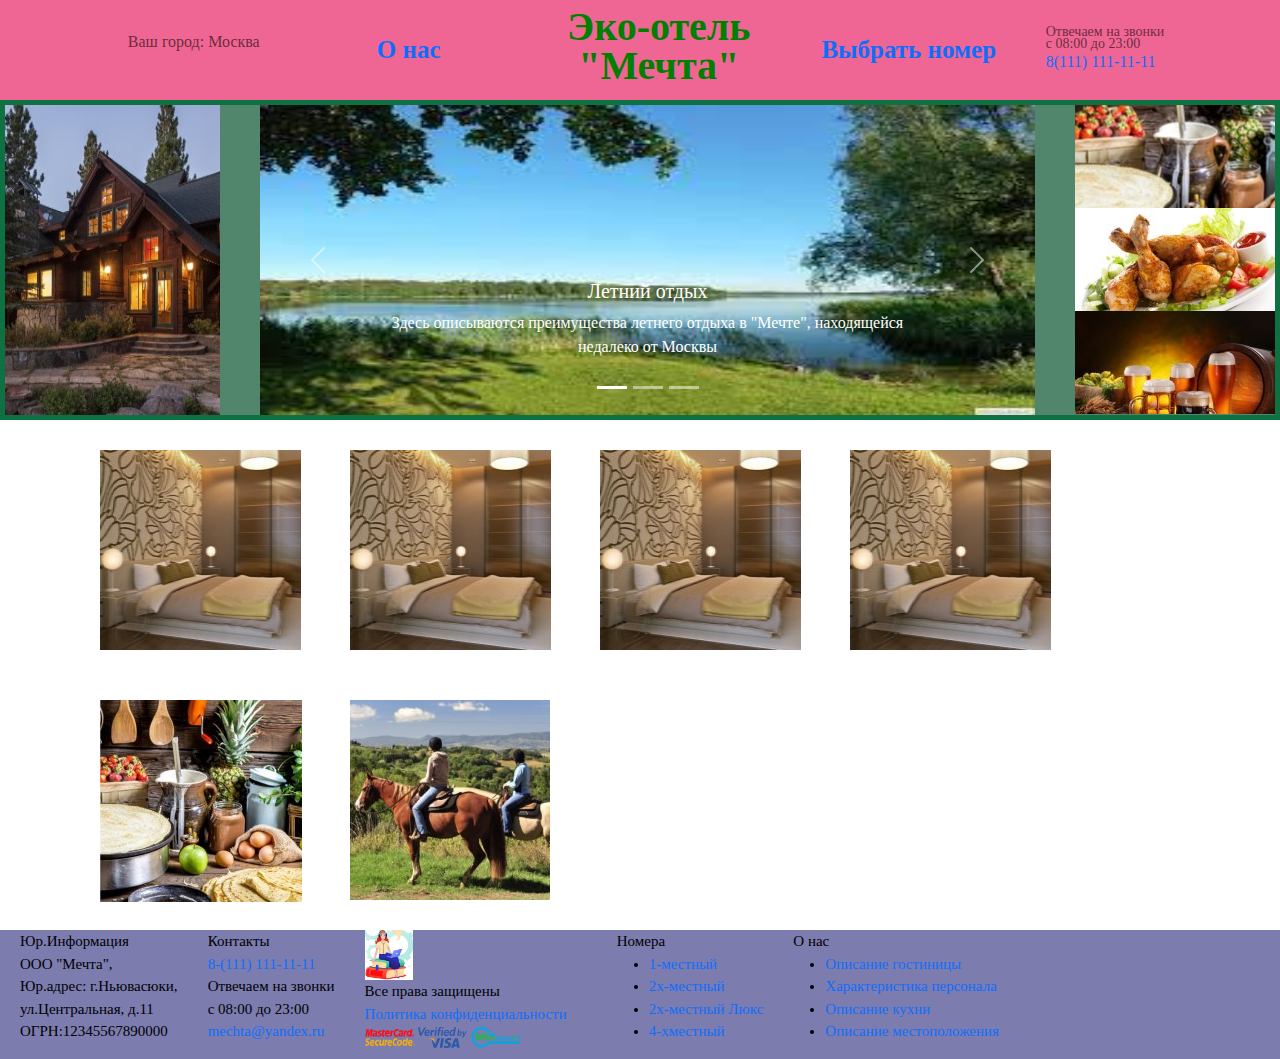
==== commit 2eb05cd8: "master" ====
--- a/Мой проект/index.html
+++ b/Мой проект/index.html
@@ -43,11 +43,11 @@
 							<a href="#" class="lable">Эко-отель<br>"Мечта"</a>
 								<span id="dream" class="menu">
 									<a href="index.html" class="pulldown-point">Главное</a>
-									<a href="#" class="pulldown-point">О гостинице</a>
-									<a href="catalog.html" class="pulldown-point">Номера</a>
-									<a href="#" class="pulldown-point">Контакты</a>
-									<a href="#" class="pulldown-point">Забронировать</a>
-									<a href="#" class="pulldown-point">Отзывы</a>
+									<a href="catalog.html" class="pulldown-point">О гостинице</a>
+									<a href="product.html" class="pulldown-point">Номера</a>
+									<a href="contacts.html" class="pulldown-point">Контакты</a>
+									<a href="order.html" class="pulldown-point">Забронировать</a>
+									<a href="contacts.html" class="pulldown-point">Отзывы</a>
 								</span>
 						</span>
 						<span class="menupoint catalog"> 
@@ -122,12 +122,36 @@
 			</div>
 			<div class="main2">
 				<div class="cat-blocks-1">
-						<div class="cat-unit"></div>
-						<div class="cat-unit"></div>
-						<div class="cat-unit"></div>
-						<div class="cat-unit"></div>
-						<div class="cat-unit"></div>
-						<div class="cat-unit"></div>
+						<div class="cat-unit">
+						<a href="order.html">
+							<img src="images/double1.jpg" alt="2х-местный номер" >
+						</a>
+					</div>
+					<div class="cat-unit">
+						<a href="">
+							<img src="images/double1.jpg" alt="2х-местный номер" >
+						</a>
+					</div>
+					<div class="cat-unit">
+						<a href="#">
+							<img src="images/double1.jpg" alt="2х-местный номер" >
+						</a>
+					</div>
+					<div class="cat-unit">
+						<a href="#">
+							<img src="images/double1.jpg" alt="2х-местный номер" >
+						</a>
+					</div>
+					<div class="cat-unit">
+						<a href="#">
+							<img src="images/кухня2.jpg" alt="Ресторан" >
+						</a>
+					</div>
+					<div class="cat-unit">
+						<a href="#">
+							<img src="images/hourse2.jpg" alt="Ресторан" >
+						</a>
+					</div>
 						<!--<div class="cat-unit"></div>
 						<div class="cat-unit"></div>
 						<div class="cat-unit"></div>
@@ -137,7 +161,7 @@
 					</div>
 			</div>
 			<div class="footer">
-				<div class="container-footer">
+				<!--<div class="container-footer">-->
 					<div class="logo-block">
 						<img src="images/online-course.jpg" alt="My-logo" >
 						<div class="confident">Все права защищены<br>
@@ -206,7 +230,7 @@
 							<br>
 							<a href="mailto:mechta@yandex.ru">mechta@yandex.ru</a>
 						</div>
-					</div>
+					<!--</div>-->
 				</div>
 			</div>
 		</div>
--- a/Мой проект/CSS/1.css
+++ b/Мой проект/CSS/1.css
@@ -1,4 +1,5 @@
-@import url('https://fonts.googleapis.com/css2?family=PT+Serif:ital@1&display=swap');
+@import url('https://fonts.googleapis.com/css2?family=PT+Serif:ital@1&display=swap')
+
 * {
 	margin: 0;
 	padding: 0;
@@ -12,7 +13,7 @@
 	margin: 0;
 }
 .wrapper {
-	background: url('../images/фон3.jpg') left top repeat;
+	background: url('../images/flower-field.jpg') left top repeat;
     display: flex;
     flex-direction: column;
     min-height: 100%;
@@ -156,11 +157,12 @@
     height: 100px;
     display: flex;
 	flex: none;
-	justify-content: space-between;
+	justify-content: center;
 	align-items: center;
 }
-.leftheader {
-	margin:0 10px;
+.leftheader,
+.rightheader {
+	display: none;
 }
 #yourcity {
 	cursor: pointer;
@@ -264,11 +266,7 @@
 	margin: 0 100px 0 70px;
 	background: url('../images/дом-1.jpg') left top
 }
-.mainright {
-	display: flex;
-	flex-direction: column;
-	margin-right: 70px;
-}
+
 .mainright-1 {
 	width: 200px;
 	height: 103px;
@@ -283,6 +281,12 @@
 	width: 200px;
 	height: 103px;
 	background: url('../images/пиво-1.jpg') left top
+}
+.mainright {
+	display: none !important;
+	display: flex;
+	flex-direction: column;
+	margin-right: 70px;
 }
 .main-wrapper {
 	flex: 1 1 auto;
@@ -311,7 +315,7 @@
 	padding: 0 20px 10px;
 	position: relative;
 	cursor: pointer;
-	color: white;
+	color: #98f1c8;
 }
 .catmenu_item:before {
 	content: '*';
@@ -448,6 +452,10 @@
 .order {
 	width: 100%;
 }
+#orderdata input::placeholder,
+#orderdata textarea::placeholder {
+	color: #98f1c8;
+}
 .nihil {
 	display: none;
 }
@@ -477,17 +485,32 @@
     transform: rotate(45deg);
     transform-origin: center;
     background: red;
-    color: white;
+    color: #98f1c8;
     cursor: pointer;
 }
+.address-container {
+	height: 400px;
+	width: 100%;
+	display: flex;
+	flex-direction: column;
+	justify-content: space-evenly;
+	font-size: 20px;
+	color: #1a325d;
+}
+.map-container {
+	max-height: 400px;
+	width: 100%;
+}
 .footer {
-	display: flex;
+	/*display: flex;*/
     background: #6666a2db;
-    height: 150px;
+    /*height: 150px;*/
+	height: 100%;
     flex: none;
 	font-size: 15px;
 	color: #000;
 }
+
 .container-footer {
 	display: flex;
 	justify-content: space-between;
@@ -500,6 +523,36 @@
 
 
 /* different screens */
+@media (min-width: 430px) {
+	.footer {
+	display: flex;
+	flex-wrap: wrap;
+	gap: 10px;
+	}
+	.footer-menu-block:nth-of-type(1) { 
+	order: 4;
+	margin-left: 20px;	
+	}
+	.footer-menu-block:nth-of-type(2) { 
+	order: 3;
+	margin-left: 20px;
+	}
+	.footer-menu-block:nth-of-type(3) { 
+	order: 2; 
+	margin-left: 20px;
+	}
+	.footer-menu-block:nth-of-type(4) { 
+	order: 0;
+	margin: 0 20px;
+	}
+	.logo-block { 
+	order: 5; 
+	margin: 0 20px;
+	}
+	.mainleft {
+		margin: 0 10px 0 150px;
+	}
+}
 @media (min-width: 576px) {
 	.cat-blocks {
 		gap: 32px;
@@ -507,6 +560,17 @@
 	.main-wrapper {
 		gap: 16px;
 	}
+	.mainright {
+	display: block !important;
+	}
+	.mainleft {
+		margin: 0 70px 0 50px;
+	}
+}
+@media (min-width: 652px) {
+	footer {
+		display: flex;
+	}
 }
 @media (min-width: 768px) {
 	.cat-blocks {
@@ -544,25 +608,38 @@
 	}
 }
 @media (min-width: 992px) {
+	.leftheader,
+	.rightheader {
+	display: block;
+}
 	.cat-blocks {
 		gap: 10px;
 	}
 	aside {
 		width: 260px;
 	}
-	.cat-blocks-1 {
-	display: none;
+	/*.cat-blocks-1 {
+	display: none;
+	}*/
+	.logo-block { 
+	order: 1; 
 	}
 }
 @media (min-width: 1200px) {
+	.main {
+		gap: 40px;
+	}
 	.cat-blocks {
 		gap: 22px;
 	}
-	.cat-blocks-1 {
-	display: none;
-	}
+	/*.cat-blocks-1 {
+	display: none;
+	}*/
 }
 @media (min-width: 1400px) {
+	.main {
+		gap: 100px;
+	}
 	.cat-blocks {
 		gap: 14px;
 	}
